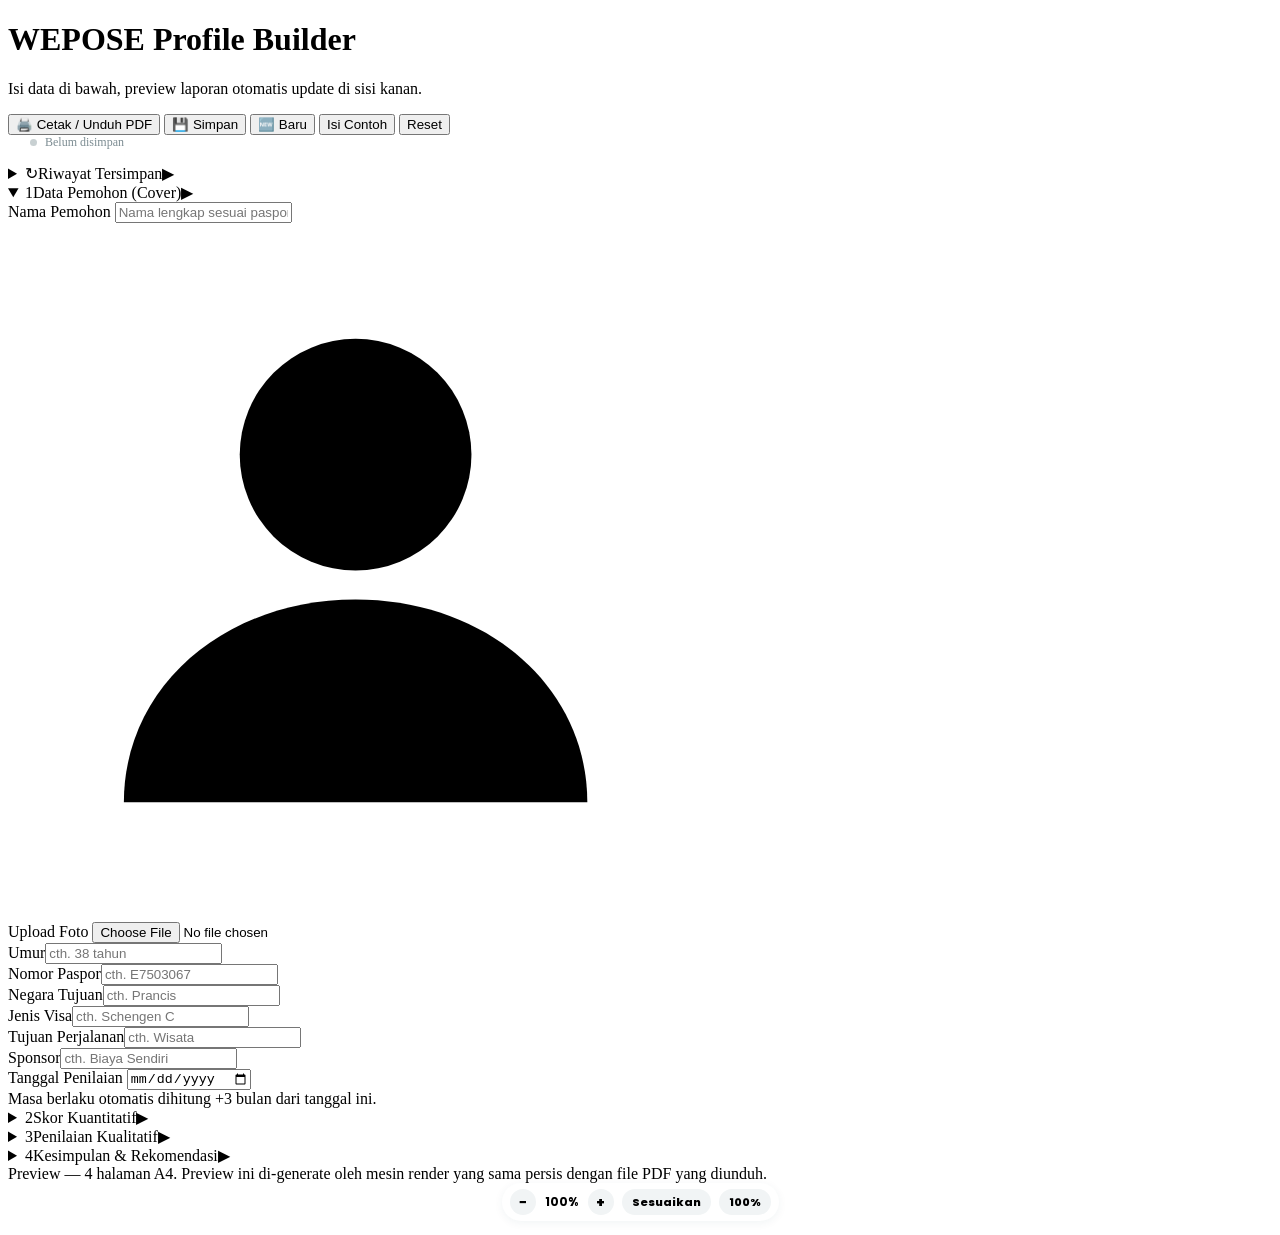
==== public/index.html @ e1a04461 "feat: update layout, fix ReferenceErrors, and clamp inputs to 22" ====
<!DOCTYPE html>
<html lang="id">
<head>
<meta charset="UTF-8">
<meta name="viewport" content="width=device-width, initial-scale=1.0">
<title>WEPOSE — Profile Assessment Report Builder</title>
<link rel="preconnect" href="https://fonts.googleapis.com">
<link href="https://fonts.googleapis.com/css2?family=Poppins:ital,wght@0,300;0,400;0,500;0,600;0,700;0,800;1,400&display=swap" rel="stylesheet">
<link rel="stylesheet" href="/css/app.css">
<link rel="stylesheet" href="/css/report.css">
<style>
  /* ---- tambahan kecil khusus index.html: status bar & riwayat ---- */
  .status-bar{display:flex;align-items:center;gap:8px;padding:0 22px 14px;font-size:12px;color:#7c8c92;}
  .status-dot{width:7px;height:7px;border-radius:50%;background:#c8d0d2;flex-shrink:0;}
  .status-dot.dirty{background:var(--orange);}
  .status-dot.saved{background:#3f9d6f;}
  .toast{position:fixed;bottom:22px;left:22px;background:var(--navy);color:#fff;padding:11px 16px;border-radius:8px;font-size:12.5px;font-weight:600;box-shadow:0 8px 24px rgba(0,0,0,.25);z-index:999;opacity:0;transform:translateY(8px);transition:opacity .25s ease,transform .25s ease;pointer-events:none;}
  .toast.show{opacity:1;transform:translateY(0);}
  .toast.error{background:#B23B2E;}

  .history-list{padding:4px 22px 18px;display:flex;flex-direction:column;gap:8px;}
  .history-empty{font-size:12.5px;color:#9aa7ac;padding:6px 0 12px;}
  .history-item{border:1px solid var(--line);border-radius:10px;padding:10px 12px;font-size:12.5px;}
  .history-item .hname{font-weight:800;color:var(--navy);font-size:13px;}
  .history-item .hmeta{color:#7c8c92;margin-top:2px;}
  .history-item .hbadge{display:inline-block;margin-top:6px;padding:2px 8px;border-radius:20px;font-size:10.5px;font-weight:800;}
  .history-item .hactions{display:flex;gap:6px;margin-top:8px;}
  .history-item .hactions button{flex:1;border:none;border-radius:6px;padding:6px 8px;font-size:11.5px;font-weight:700;cursor:pointer;font-family:'Poppins';}
  .hbtn-load{background:var(--navy);color:#fff;}
  .hbtn-del{background:#f6e6e3;color:#B23B2E;}
  .hbadge-rendah{background:var(--green-fill);color:var(--green-text);}
  .hbadge-sedang{background:var(--peach-fill);color:var(--peach-text);}
  .hbadge-tinggi{background:var(--red-fill);color:var(--red-text);}
  .refresh-row{display:flex;justify-content:space-between;align-items:center;padding:0 22px 8px;}
  .refresh-row button{background:none;border:none;color:var(--orange);font-family:'Poppins';font-weight:700;font-size:12px;cursor:pointer;}
  .spinner{display:inline-block;width:12px;height:12px;border:2px solid #dfe6e8;border-top-color:var(--orange);border-radius:50%;animation:spin .7s linear infinite;}
  @keyframes spin{to{transform:rotate(360deg);}}

  @media print{ .toast{display:none !important;} }

  /* ---- kontrol ukuran preview ---- */
  .zoom-bar{
    display:flex;align-items:center;justify-content:center;gap:4px;
    max-width:var(--page-w);margin:0 auto 14px;
    background:#fff;border:1px solid var(--line);border-radius:999px;
    padding:6px 8px;width:fit-content;box-shadow:0 2px 10px rgba(12,61,79,.06);
  }
  .zoom-bar button{
    border:none;background:#f1f4f5;color:var(--navy);width:26px;height:26px;
    border-radius:50%;font-family:'Poppins';font-weight:800;font-size:14px;
    cursor:pointer;display:flex;align-items:center;justify-content:center;line-height:1;
  }
  .zoom-bar button:hover{background:#e5eaeb;}
  .zoom-bar button:active{transform:scale(.93);}
  .zoom-bar .zoom-value{
    font-family:'Poppins';font-weight:700;font-size:12px;color:var(--navy);
    width:44px;text-align:center;user-select:none;
  }
  .zoom-bar .zoom-fit{
    border-radius:999px;width:auto;padding:0 10px;font-size:11px;margin-left:4px;
  }
</style>
</head>
<body>
<div class="app">

  <!-- ============ FORM PANEL ============ -->
  <div class="form-panel">
    <div class="form-header">
      <div class="brand"><span class="dot"></span><h1>WEPOSE Profile Builder</h1></div>
      <p>Isi data di bawah, preview laporan otomatis update di sisi kanan.</p>
    </div>
    <div class="toolbar">
      <button class="btn btn-primary" id="btnPdf" onclick="cetakPDF()">🖨️ Cetak / Unduh PDF</button>
      <button class="btn btn-ghost" id="btnSave" onclick="simpanRiwayat()">💾 Simpan</button>
      <button class="btn btn-ghost" onclick="mulaiBaru()">🆕 Baru</button>
      <button class="btn btn-ghost" onclick="fillSample()">Isi Contoh</button>
      <button class="btn btn-ghost" onclick="resetForm()">Reset</button>
    </div>
    <div class="status-bar"><span class="status-dot" id="statusDot"></span><span id="statusText">Belum disimpan</span></div>

    <div class="accordion">

      <!-- RIWAYAT -->
      <details class="section" id="riwayatSection">
        <summary><span><span class="num">↻</span>Riwayat Tersimpan</span><span class="chev">▶</span></summary>
        <div class="refresh-row">
          <span style="font-size:11.5px;color:#9aa7ac;">Data dari Google Sheets</span>
          <button onclick="muatRiwayat()">🔄 Refresh</button>
        </div>
        <div class="history-list" id="historyList">
          <div class="history-empty">Memuat riwayat...</div>
        </div>
      </details>

      <!-- COVER -->
      <details class="section" open>
        <summary><span><span class="num">1</span>Data Pemohon (Cover)</span><span class="chev">▶</span></summary>
        <div class="section-body">
          <div class="field">
            <label>Nama Pemohon</label>
            <input type="text" id="c_nama" oninput="render()" placeholder="Nama lengkap sesuai paspor">
          </div>
          <div class="field photo-upload">
            <div class="photo-preview" id="photoPreviewWrap">
              <svg class="icon" viewBox="0 0 24 24" style="width:55%;height:55%;color:#fff;stroke-width:2"><circle cx="12" cy="8" r="4"/><path d="M4 20c0-4 3.5-7 8-7s8 3 8 7"/></svg>
            </div>
            <label class="file-btn">Upload Foto
              <input type="file" accept="image/*" id="c_foto" onchange="handlePhoto(event)">
            </label>
          </div>
          <div class="field-row">
            <div class="field"><label>Umur</label><input type="text" id="c_umur" oninput="render()" placeholder="cth. 38 tahun"></div>
            <div class="field"><label>Nomor Paspor</label><input type="text" id="c_paspor" oninput="render()" placeholder="cth. E7503067"></div>
          </div>
          <div class="field-row">
            <div class="field"><label>Negara Tujuan</label><input type="text" id="c_negara" oninput="render()" placeholder="cth. Prancis"></div>
            <div class="field"><label>Jenis Visa</label><input type="text" id="c_visa" oninput="render()" placeholder="cth. Schengen C"></div>
          </div>
          <div class="field-row">
            <div class="field"><label>Tujuan Perjalanan</label><input type="text" id="c_tujuan" oninput="render()" placeholder="cth. Wisata"></div>
            <div class="field"><label>Sponsor</label><input type="text" id="c_sponsor" oninput="render()" placeholder="cth. Biaya Sendiri"></div>
          </div>
          <div class="field">
            <label>Tanggal Penilaian</label>
            <input type="date" id="c_tanggal" oninput="render()">
            <div class="hint">Masa berlaku otomatis dihitung +3 bulan dari tanggal ini.</div>
          </div>
        </div>
      </details>

      <!-- SKOR KUANTITATIF -->
      <details class="section">
        <summary><span><span class="num">2</span>Skor Kuantitatif</span><span class="chev">▶</span></summary>
        <div class="section-body">
          <div class="field-row">
            <div class="field"><label>Pekerjaan (0-22)</label><input type="number" id="q_pekerjaan" oninput="calculateTotalSkor(); render();" min="0" max="22" value="0"></div>
            <div class="field"><label>Skala Usaha (0-22)</label><input type="number" id="q_skala_usaha" oninput="calculateTotalSkor(); render();" min="0" max="22" value="0"></div>
          </div>
          <div class="field-row">
            <div class="field"><label>Jabatan (0-22)</label><input type="number" id="q_jabatan" oninput="calculateTotalSkor(); render();" min="0" max="22" value="0"></div>
            <div class="field"><label>Lama Bekerja (0-22)</label><input type="number" id="q_lama_bekerja" oninput="calculateTotalSkor(); render();" min="0" max="22" value="0"></div>
          </div>
          <div class="field-row">
            <div class="field"><label>Penghasilan (0-22)</label><input type="number" id="q_penghasilan" oninput="calculateTotalSkor(); render();" min="0" max="22" value="0"></div>
            <div class="field"><label>Bukti Dokumen (0-22)</label><input type="number" id="q_bukti_dokumen" oninput="calculateTotalSkor(); render();" min="0" max="22" value="0"></div>
          </div>
          <div class="field">
            <label>Total Skor (Otomatis)</label>
            <input type="number" id="q_total_skor" readonly style="background-color: #f1f4f5; font-weight: bold;">
          </div>
        </div>
      </details>

      <!-- PENILAIAN KUALITATIF -->
      <details class="section">
        <summary><span><span class="num">3</span>Penilaian Kualitatif</span><span class="chev">▶</span></summary>
        <div class="section-body">
          <div class="field-row">
            <div class="field"><label>Kemampuan Cuti</label>
              <select id="ql_kemampuan_cuti" oninput="render()">
                <option value="STRONG">STRONG</option>
                <option value="MEDIUM">MEDIUM</option>
                <option value="NEUTRAL">NEUTRAL</option>
                <option value="WEAK" selected>WEAK</option>
                <option value="RED FLAG">RED FLAG</option>
              </select>
            </div>
            <div class="field"><label>Tier Katalog</label>
              <select id="ql_tier_katalog" oninput="render()">
                <option value="Tier 1">Tier 1</option>
                <option value="Tier 2">Tier 2</option>
                <option value="Tier 3" selected>Tier 3</option>
              </select>
            </div>
          </div>
          <div class="field"><label>Konsistensi Dokumen</label><textarea id="ql_konsistensi_dokumen" oninput="render()" placeholder="Analisis konsistensi dokumen pendukung..."></textarea></div>
          <div class="field"><label>Catatan Lokasi</label><textarea id="ql_catatan_lokasi" oninput="render()" placeholder="Catatan mengenai lokasi usaha/perusahaan..."></textarea></div>
        </div>
      </details>

      <!-- KESIMPULAN & REKOMENDASI -->
      <details class="section">
        <summary><span><span class="num">4</span>Kesimpulan &amp; Rekomendasi</span><span class="chev">▶</span></summary>
        <div class="section-body">
          <div class="field"><label>Kesimpulan</label>
            <select id="k_kesimpulan" oninput="render()">
              <option value="STRONG">STRONG</option>
              <option value="MEDIUM">MEDIUM</option>
              <option value="NEUTRAL">NEUTRAL</option>
              <option value="WEAK">WEAK</option>
              <option value="RED FLAG" selected>RED FLAG</option>
            </select>
          </div>
          <div class="field"><label>Narasi Penilaian</label><textarea id="k_narasi_penilaian" oninput="render()" placeholder="Narasi penilaian profil keseluruhan..."></textarea></div>
          <div class="field"><label>Rekomendasi Tindakan</label><textarea id="k_rekomendasi" oninput="render()" placeholder="Rekomendasi tindakan yang disarankan (satu poin per baris)..."></textarea></div>
        </div>
      </details>

    </div>
  </div>

  <!-- ============ PREVIEW PANEL ============ -->
  <div class="preview-panel">
    <div class="preview-scale-note">Preview — 4 halaman A4. Preview ini di-generate oleh mesin render yang sama persis dengan file PDF yang diunduh.</div>
    <div class="zoom-bar">
      <button type="button" onclick="zoomOut()" title="Perkecil">−</button>
      <span class="zoom-value" id="zoomValue">100%</span>
      <button type="button" onclick="zoomIn()" title="Perbesar">+</button>
      <button type="button" class="zoom-fit" onclick="zoomFit()" title="Sesuaikan lebar">Sesuaikan</button>
      <button type="button" class="zoom-fit" onclick="zoomReset()" title="Ukuran asli">100%</button>
    </div>
    <div id="pagesZoomWrap">
      <div id="pages"></div>
    </div>
  </div>

</div>

<div class="toast" id="toast"></div>

<script src="/js/report.js"></script>
<script src="/js/app-client.js"></script>
</body>
</html>
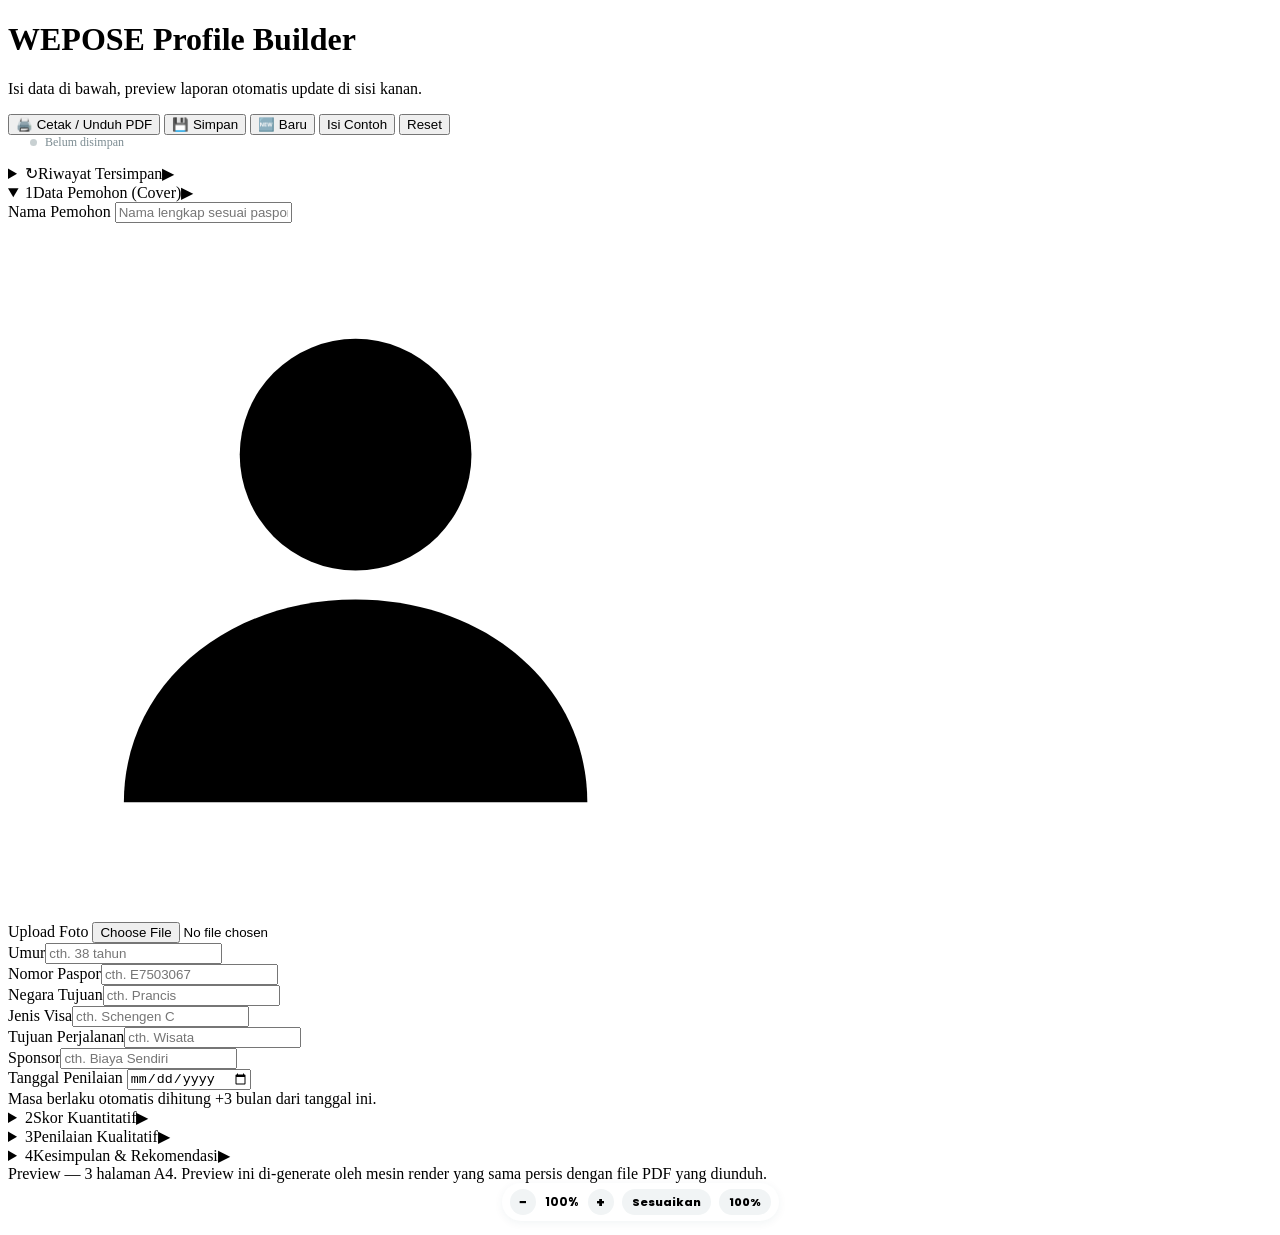
==== commit 4f660e89: "feat: combine Skor Kuantitatif and Penilaian Kualitatif into page 2 (total 3 pages)" ====
--- a/public/index.html
+++ b/public/index.html
@@ -133,21 +133,112 @@
       <details class="section">
         <summary><span><span class="num">2</span>Skor Kuantitatif</span><span class="chev">▶</span></summary>
         <div class="section-body">
-          <div class="field-row">
-            <div class="field"><label>Pekerjaan (0-22)</label><input type="number" id="q_pekerjaan" oninput="calculateTotalSkor(); render();" min="0" max="22" value="0"></div>
-            <div class="field"><label>Skala Usaha (0-22)</label><input type="number" id="q_skala_usaha" oninput="calculateTotalSkor(); render();" min="0" max="22" value="0"></div>
-          </div>
-          <div class="field-row">
-            <div class="field"><label>Jabatan (0-22)</label><input type="number" id="q_jabatan" oninput="calculateTotalSkor(); render();" min="0" max="22" value="0"></div>
-            <div class="field"><label>Lama Bekerja (0-22)</label><input type="number" id="q_lama_bekerja" oninput="calculateTotalSkor(); render();" min="0" max="22" value="0"></div>
-          </div>
-          <div class="field-row">
-            <div class="field"><label>Penghasilan (0-22)</label><input type="number" id="q_penghasilan" oninput="calculateTotalSkor(); render();" min="0" max="22" value="0"></div>
-            <div class="field"><label>Bukti Dokumen (0-22)</label><input type="number" id="q_bukti_dokumen" oninput="calculateTotalSkor(); render();" min="0" max="22" value="0"></div>
-          </div>
-          <div class="field">
+
+          <!-- 1. Pekerjaan -->
+          <div class="pillar-card">
+            <div class="pillar-header">
+              <label class="pillar-title">1. Pekerjaan</label>
+              <div class="stepper-control">
+                <button type="button" id="q_pekerjaan_minus" class="stepper-btn" onclick="stepScore('q_pekerjaan', -1)" aria-label="Kurangi skor">-</button>
+                <span class="stepper-value" id="q_pekerjaan_display">0</span>
+                <button type="button" id="q_pekerjaan_plus" class="stepper-btn" onclick="stepScore('q_pekerjaan', 1)" aria-label="Tambah skor">+</button>
+                <input type="hidden" id="q_pekerjaan" value="0">
+              </div>
+            </div>
+            <div class="field pillar-catatan">
+              <label for="q_pekerjaan_catatan">Catatan</label>
+              <textarea id="q_pekerjaan_catatan" oninput="render()" placeholder="Catatan mengenai pekerjaan..."></textarea>
+            </div>
+          </div>
+
+          <!-- 2. Skala Usaha -->
+          <div class="pillar-card">
+            <div class="pillar-header">
+              <label class="pillar-title">2. Skala Usaha</label>
+              <div class="stepper-control">
+                <button type="button" id="q_skala_usaha_minus" class="stepper-btn" onclick="stepScore('q_skala_usaha', -1)" aria-label="Kurangi skor">-</button>
+                <span class="stepper-value" id="q_skala_usaha_display">0</span>
+                <button type="button" id="q_skala_usaha_plus" class="stepper-btn" onclick="stepScore('q_skala_usaha', 1)" aria-label="Tambah skor">+</button>
+                <input type="hidden" id="q_skala_usaha" value="0">
+              </div>
+            </div>
+            <div class="field pillar-catatan">
+              <label for="q_skala_usaha_catatan">Catatan</label>
+              <textarea id="q_skala_usaha_catatan" oninput="render()" placeholder="Catatan mengenai skala usaha..."></textarea>
+            </div>
+          </div>
+
+          <!-- 3. Jabatan -->
+          <div class="pillar-card">
+            <div class="pillar-header">
+              <label class="pillar-title">3. Jabatan</label>
+              <div class="stepper-control">
+                <button type="button" id="q_jabatan_minus" class="stepper-btn" onclick="stepScore('q_jabatan', -1)" aria-label="Kurangi skor">-</button>
+                <span class="stepper-value" id="q_jabatan_display">0</span>
+                <button type="button" id="q_jabatan_plus" class="stepper-btn" onclick="stepScore('q_jabatan', 1)" aria-label="Tambah skor">+</button>
+                <input type="hidden" id="q_jabatan" value="0">
+              </div>
+            </div>
+            <div class="field pillar-catatan">
+              <label for="q_jabatan_catatan">Catatan</label>
+              <textarea id="q_jabatan_catatan" oninput="render()" placeholder="Catatan mengenai jabatan..."></textarea>
+            </div>
+          </div>
+
+          <!-- 4. Lama Bekerja -->
+          <div class="pillar-card">
+            <div class="pillar-header">
+              <label class="pillar-title">4. Lama Bekerja</label>
+              <div class="stepper-control">
+                <button type="button" id="q_lama_bekerja_minus" class="stepper-btn" onclick="stepScore('q_lama_bekerja', -1)" aria-label="Kurangi skor">-</button>
+                <span class="stepper-value" id="q_lama_bekerja_display">0</span>
+                <button type="button" id="q_lama_bekerja_plus" class="stepper-btn" onclick="stepScore('q_lama_bekerja', 1)" aria-label="Tambah skor">+</button>
+                <input type="hidden" id="q_lama_bekerja" value="0">
+              </div>
+            </div>
+            <div class="field pillar-catatan">
+              <label for="q_lama_bekerja_catatan">Catatan</label>
+              <textarea id="q_lama_bekerja_catatan" oninput="render()" placeholder="Catatan mengenai lama bekerja..."></textarea>
+            </div>
+          </div>
+
+          <!-- 5. Penghasilan (Finansial) -->
+          <div class="pillar-card">
+            <div class="pillar-header">
+              <label class="pillar-title">5. Penghasilan / Finansial</label>
+              <div class="stepper-control">
+                <button type="button" id="q_penghasilan_minus" class="stepper-btn" onclick="stepScore('q_penghasilan', -1)" aria-label="Kurangi skor">-</button>
+                <span class="stepper-value" id="q_penghasilan_display">0</span>
+                <button type="button" id="q_penghasilan_plus" class="stepper-btn" onclick="stepScore('q_penghasilan', 1)" aria-label="Tambah skor">+</button>
+                <input type="hidden" id="q_penghasilan" value="0">
+              </div>
+            </div>
+            <div class="field pillar-catatan">
+              <label for="q_penghasilan_catatan">Catatan</label>
+              <textarea id="q_penghasilan_catatan" oninput="render()" placeholder="Catatan mengenai penghasilan / finansial..."></textarea>
+            </div>
+          </div>
+
+          <!-- 6. Bukti Dokumen -->
+          <div class="pillar-card">
+            <div class="pillar-header">
+              <label class="pillar-title">6. Bukti Dokumen</label>
+              <div class="stepper-control">
+                <button type="button" id="q_bukti_dokumen_minus" class="stepper-btn" onclick="stepScore('q_bukti_dokumen', -1)" aria-label="Kurangi skor">-</button>
+                <span class="stepper-value" id="q_bukti_dokumen_display">0</span>
+                <button type="button" id="q_bukti_dokumen_plus" class="stepper-btn" onclick="stepScore('q_bukti_dokumen', 1)" aria-label="Tambah skor">+</button>
+                <input type="hidden" id="q_bukti_dokumen" value="0">
+              </div>
+            </div>
+            <div class="field pillar-catatan">
+              <label for="q_bukti_dokumen_catatan">Catatan</label>
+              <textarea id="q_bukti_dokumen_catatan" oninput="render()" placeholder="Catatan mengenai bukti dokumen pendukung..."></textarea>
+            </div>
+          </div>
+
+          <div class="field" style="margin-top: 10px;">
             <label>Total Skor (Otomatis)</label>
-            <input type="number" id="q_total_skor" readonly style="background-color: #f1f4f5; font-weight: bold;">
+            <input type="text" id="q_total_skor" readonly style="background-color: #f1f4f5; font-weight: bold;">
           </div>
         </div>
       </details>
@@ -159,18 +250,20 @@
           <div class="field-row">
             <div class="field"><label>Kemampuan Cuti</label>
               <select id="ql_kemampuan_cuti" oninput="render()">
+                <option value="-">-</option>
                 <option value="STRONG">STRONG</option>
                 <option value="MEDIUM">MEDIUM</option>
                 <option value="NEUTRAL">NEUTRAL</option>
-                <option value="WEAK" selected>WEAK</option>
+                <option value="WEAK">WEAK</option>
                 <option value="RED FLAG">RED FLAG</option>
               </select>
             </div>
             <div class="field"><label>Tier Katalog</label>
               <select id="ql_tier_katalog" oninput="render()">
+                <option value="-">-</option>
                 <option value="Tier 1">Tier 1</option>
                 <option value="Tier 2">Tier 2</option>
-                <option value="Tier 3" selected>Tier 3</option>
+                <option value="Tier 3">Tier 3</option>
               </select>
             </div>
           </div>
@@ -202,7 +295,7 @@
 
   <!-- ============ PREVIEW PANEL ============ -->
   <div class="preview-panel">
-    <div class="preview-scale-note">Preview — 4 halaman A4. Preview ini di-generate oleh mesin render yang sama persis dengan file PDF yang diunduh.</div>
+    <div class="preview-scale-note">Preview — 3 halaman A4. Preview ini di-generate oleh mesin render yang sama persis dengan file PDF yang diunduh.</div>
     <div class="zoom-bar">
       <button type="button" onclick="zoomOut()" title="Perkecil">−</button>
       <span class="zoom-value" id="zoomValue">100%</span>
